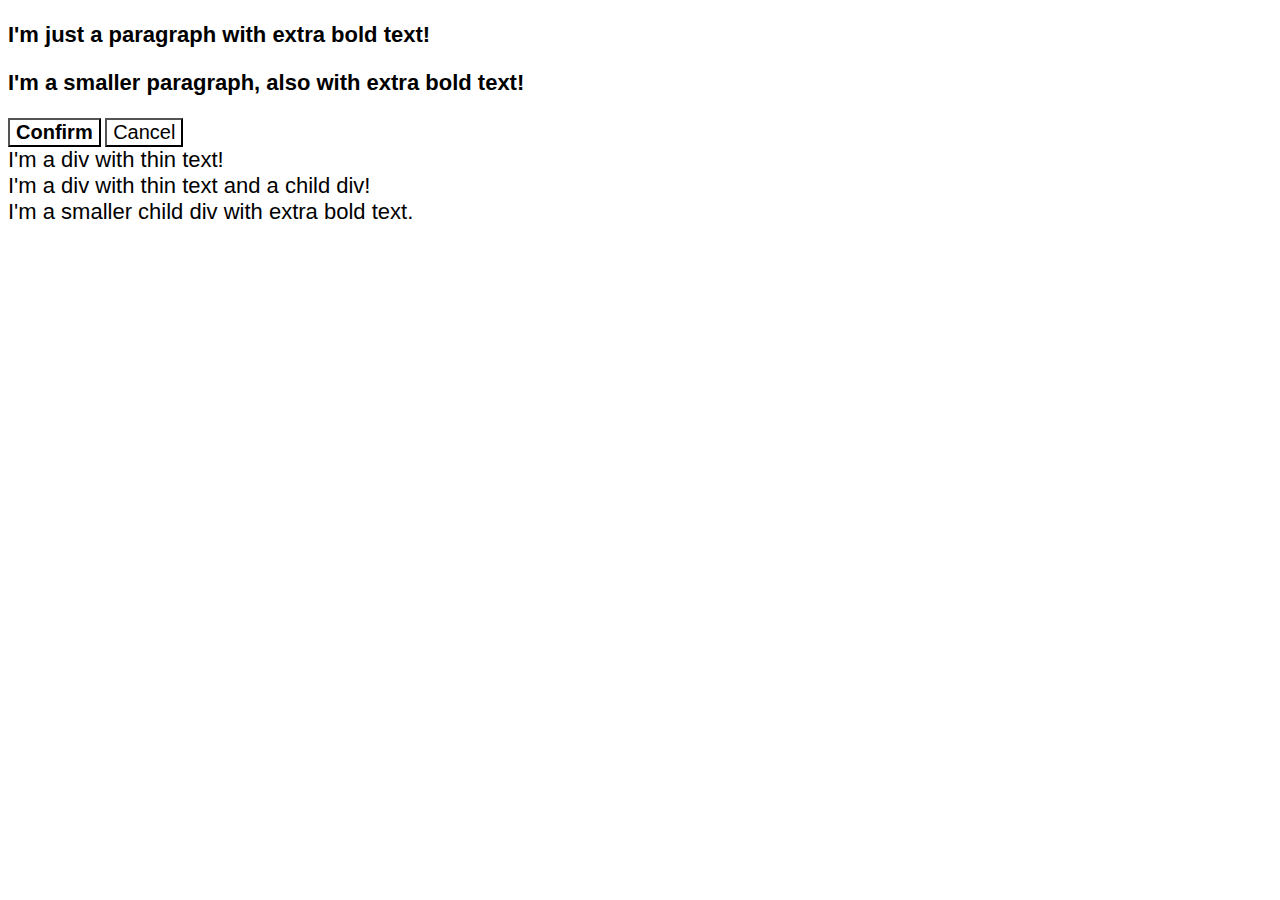
==== foundations/cascade/01-cascade-fix/index.html @ 26ca0563 "change main repo" ====
<!DOCTYPE html>
<html lang="en">
  <head>
    <meta charset="UTF-8">
    <meta http-equiv="X-UA-Compatible" content="IE=edge">
    <meta name="viewport" content="width=device-width, initial-scale=1.0">
    <title>Fix the Cascade</title>
    <link rel="stylesheet" href="style.css">
  </head>
  <body>
    <p class="para">I'm just a paragraph with extra bold text!</p>
    <p class="para small-para">I'm a smaller paragraph, also with extra bold text!</p>

    <button id="confirm-button" class="button confirm">Confirm</button>
    <button id="cancel-button" class="button cancel">Cancel</button>

    <div class="text">I'm a div with thin text!</div>
    <div class="text">I'm a div with thin text and a child div!
      <div class="text child">I'm a smaller child div with extra bold text.</div>
    </div>
  </body>
</html>
---- foundations/cascade/01-cascade-fix/style.css ----
body {
  font-family: Arial, Helvetica, sans-serif;
}

.para,
.small-para {
  color: hsl(0, 0%, 0%);
  font-weight: 800;
}

.small-para {
  font-size: 14px;
  font-weight: 800;
}

.para {
  font-size: 22px;
}

.confirm {
  background: green;
  color: white;
  font-weight: bold;
} 

.button {
  background-color: rgb(255, 255, 255);
  color: rgb(0, 0, 0);
  font-size: 20px;
}

.child {
  color: rgb(0, 0, 0);
  font-weight: 800;
  font-size: 14px;
}

div.text {
  color: rgb(0, 0, 0);
  font-size: 22px;
  font-weight: 100;
}
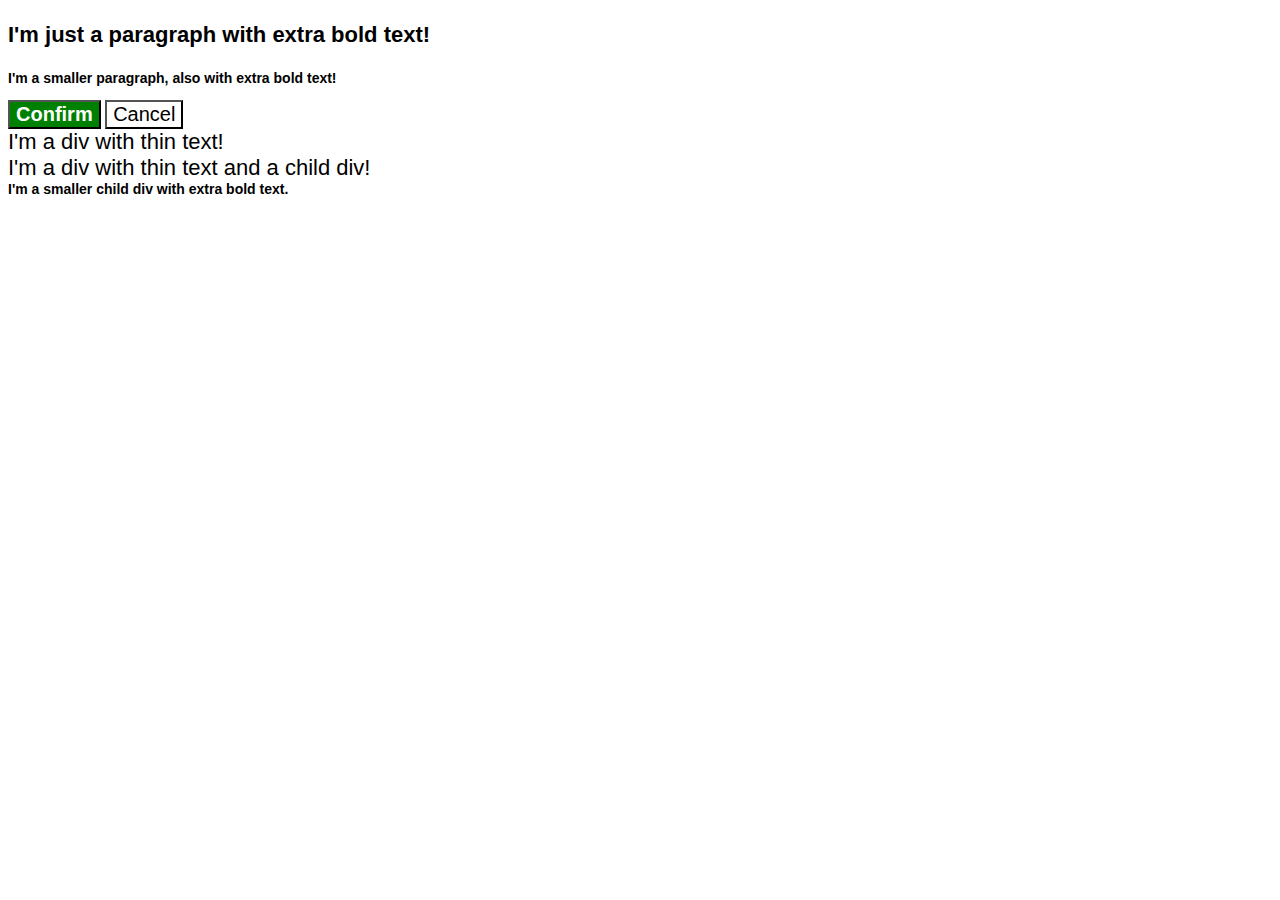
==== commit b54f7cbd: "I make a cascade style files fixing" ====
--- a/foundations/cascade/01-cascade-fix/index.html
+++ b/foundations/cascade/01-cascade-fix/index.html
@@ -1,22 +1,25 @@
 <!DOCTYPE html>
 <html lang="en">
-  <head>
-    <meta charset="UTF-8">
-    <meta http-equiv="X-UA-Compatible" content="IE=edge">
-    <meta name="viewport" content="width=device-width, initial-scale=1.0">
-    <title>Fix the Cascade</title>
-    <link rel="stylesheet" href="style.css">
-  </head>
-  <body>
-    <p class="para">I'm just a paragraph with extra bold text!</p>
-    <p class="para small-para">I'm a smaller paragraph, also with extra bold text!</p>
 
-    <button id="confirm-button" class="button confirm">Confirm</button>
-    <button id="cancel-button" class="button cancel">Cancel</button>
+<head>
+  <meta charset="UTF-8">
+  <meta http-equiv="X-UA-Compatible" content="IE=edge">
+  <meta name="viewport" content="width=device-width, initial-scale=1.0">
+  <title>Fix the Cascade</title>
+  <link rel="stylesheet" href="style.css">
+</head>
 
-    <div class="text">I'm a div with thin text!</div>
-    <div class="text">I'm a div with thin text and a child div!
-      <div class="text child">I'm a smaller child div with extra bold text.</div>
-    </div>
-  </body>
-</html>
+<body>
+  <p class="para">I'm just a paragraph with extra bold text!</p>
+  <p class="para small-para">I'm a smaller paragraph, also with extra bold text!</p>
+
+  <button id="confirm-button" class="button confirm">Confirm</button>
+  <button id="cancel-button" class="button cancel">Cancel</button>
+
+  <div class="text">I'm a div with thin text!</div>
+  <div class="text">I'm a div with thin text and a child div!
+    <div class="text child">I'm a smaller child div with extra bold text.</div>
+  </div>
+</body>
+
+</html>--- a/foundations/cascade/01-cascade-fix/style.css
+++ b/foundations/cascade/01-cascade-fix/style.css
@@ -8,20 +8,20 @@
   font-weight: 800;
 }
 
-.small-para {
+/* .small-para { 
   font-size: 14px;
   font-weight: 800;
-}
+} */
 
 .para {
   font-size: 22px;
 }
 
-.confirm {
+/* .confirm {
   background: green;
   color: white;
   font-weight: bold;
-} 
+} */
 
 .button {
   background-color: rgb(255, 255, 255);
@@ -29,14 +29,90 @@
   font-size: 20px;
 }
 
-.child {
+/* .child {
   color: rgb(0, 0, 0);
   font-weight: 800;
   font-size: 14px;
-}
+} */
 
 div.text {
   color: rgb(0, 0, 0);
   font-size: 22px;
   font-weight: 100;
 }
+
+/* SOLUTION */
+
+/* 
+  For the following rule, we removed it from its original position in the file:
+
+  .small-para {
+    font-size: 14px;
+    font-weight: 800;
+  } 
+
+  Then we placed it after the .para selector, taking advantage of the rule order since both selectors have the same specificity. 
+  
+  Another solution would be keeping it in its original place and just chaining selectors, giving this rule a higher specificity:
+
+  p.small-para {
+    font-size: 14px;
+    font-weight: 800;
+  }
+*/
+.small-para {
+  font-size: 14px;
+  font-weight: 800;
+}
+
+/* 
+  For the following rule we removed the original .confirm selector:
+
+  .confirm {
+    background: green;
+    color: white;
+    font-weight: bold;
+  } 
+
+  Then we used an ID selector instead, since it has a higher specificity than the .button selector.
+
+  Other solutions would be to simply move the .confirm rule below the .button rule, or to use the .button.confirm selector without moving it:
+
+  .button.confirm {
+    background: green;
+    color: white;
+    font-weight: bold;
+  }
+*/
+#confirm-button {
+  background: green;
+  color: white;
+  font-weight: bold;
+}
+
+/*
+  For the following rule we first removed it from its original position in the file: 
+
+  .child {
+    color: rgb(0, 0, 0);
+    font-weight: 800;
+    font-size: 14px;
+  }
+
+  Then we added another selector to create a descendant combinator. If we only created a descendant combinator, the specificity would be tied with the
+  div.text selector and it would come down to rule order, and if we only moved it, the div.text selector would still have a higher specificity.
+  
+  Another solution would be to keep the rule where it was and just replace the div selector with the .text selector:
+
+  .text .child {
+    color: rgb(0, 0, 0);
+    font-weight: 800;
+    font-size: 14px;
+  }
+*/
+
+div .child {
+  color: rgb(0, 0, 0);
+  font-weight: 800;
+  font-size: 14px;
+}